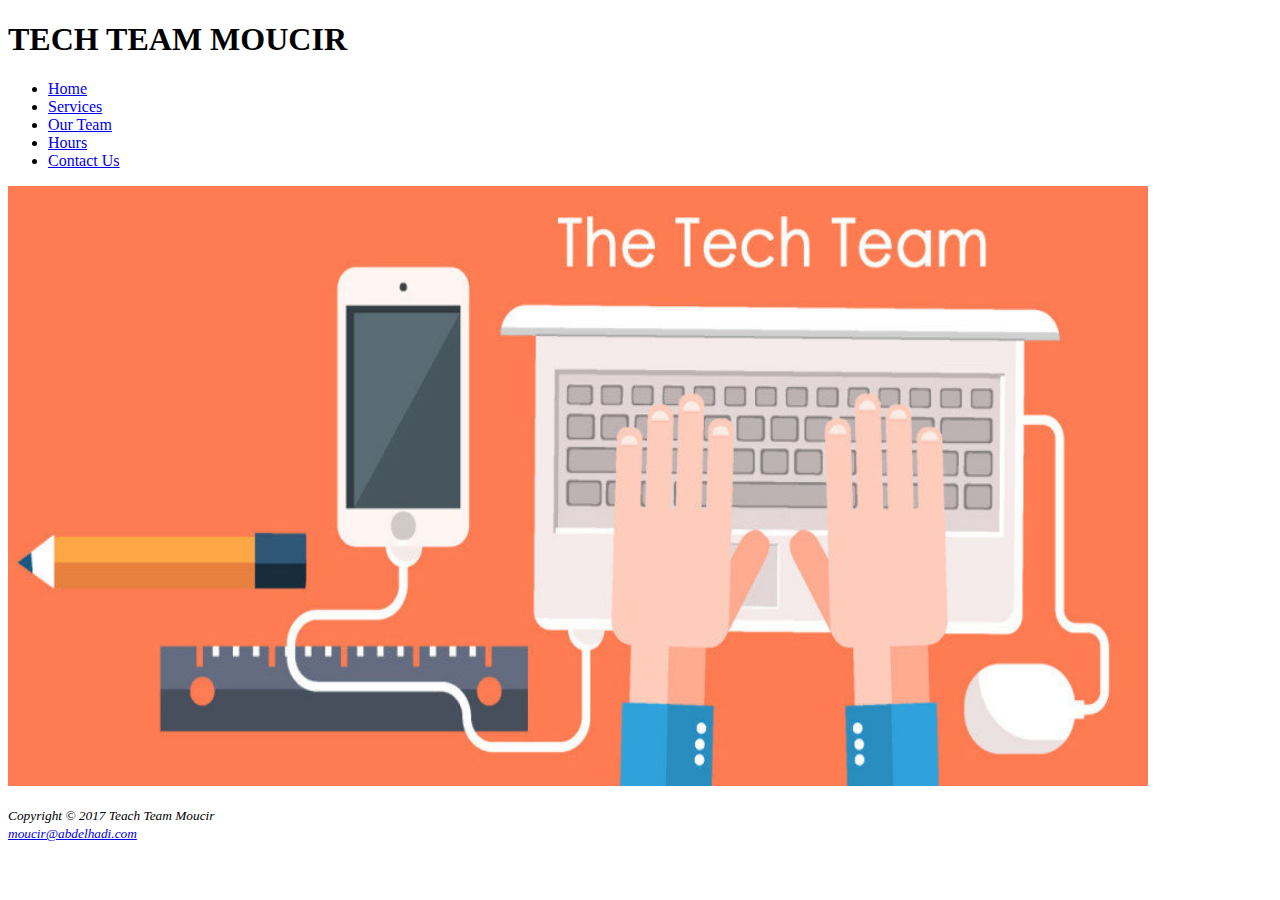
==== index.html @ 3bf08488 "New update" ====
<!DOCTYPE html>
<html lang="en">
	<head>
		<title>TechTeam </title>
		<link href="TechTeam.css" rel="stylesheet">
		<meta charset="utf-8">
	</head>
	<body>
		<script type="text/javascript" src="script.js"></script> 
		<div id="wrapper">
			<h1 id="header">
				TECH TEAM MOUCIR
			</h1>
			<div id="nav">
				<ul>
					<li><a href="index.html">Home</a></li>
					<li><a href="services.html">Services</a></li>
					<li><a href="ourTeam.html">Our Team</a></li>
					<li><a href="hours.html">Hours</a></li>
					<li><a href="contactUs.html">Contact Us</a></li>
				</ul>	
			</div>
			
			<div id="content">
				<img src="team.jpg" alt="Teach Team" width="1140" height="600" class="floatright">
			</div>
			<div id="footer">
				<p>
					<small><i>Copyright &copy; 2017 Teach Team Moucir<i></small><br />
					<small><i><a href="moucir@abdelhadi.com">moucir@abdelhadi.com</a><i></small>
				<p>
			</div>
		</div>
	</body>
</html>
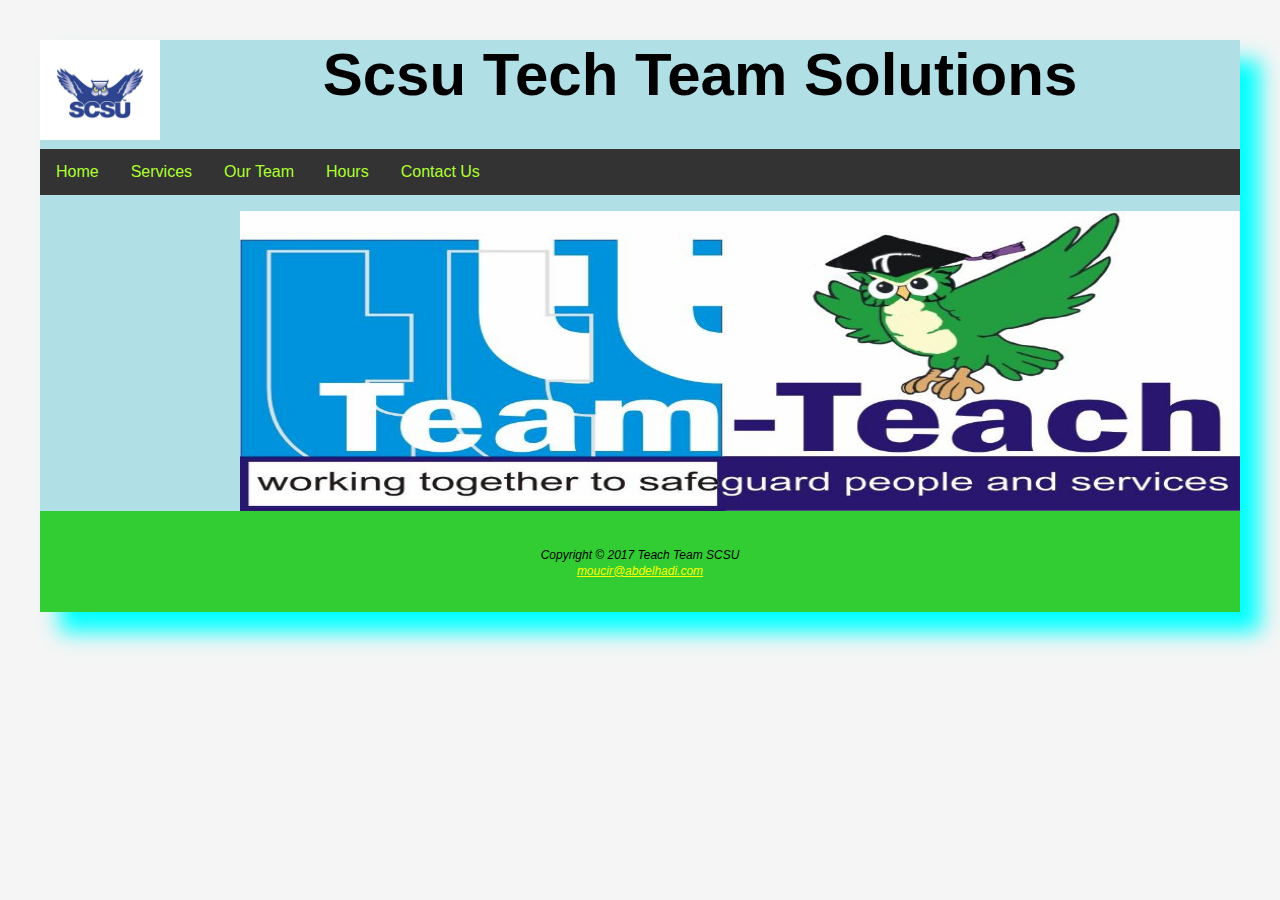
==== commit feb1bcee: "new_update" ====
--- a/index.html
+++ b/index.html
@@ -1,15 +1,17 @@
 <!DOCTYPE html>
 <html lang="en">
 	<head>
-		<title>TechTeam </title>
+        <link rel="shortcut icon" href="scsu.png">
+		<title>SCSU </title>
 		<link href="TechTeam.css" rel="stylesheet">
 		<meta charset="utf-8">
 	</head>
 	<body>
 		<script type="text/javascript" src="script.js"></script> 
 		<div id="wrapper">
-			<h1 id="header">
-				TECH TEAM MOUCIR
+            <img style= "float: left; width: 120px; height: 100px;" src="Scsu.jpg" alt="logo"/>
+			<h1 style="font-size: 60px;">
+				Scsu Tech Team Solutions
 			</h1>
 			<div id="nav">
 				<ul>
@@ -21,12 +23,12 @@
 				</ul>	
 			</div>
 			
-			<div id="content">
-				<img src="team.jpg" alt="Teach Team" width="1140" height="600" class="floatright">
+			<div>
+				<img src="main_logo.jpg" alt="Teach Team" width="1000" height="300" class="floatright">
 			</div>
 			<div id="footer">
 				<p>
-					<small><i>Copyright &copy; 2017 Teach Team Moucir<i></small><br />
+					<small><i>Copyright &copy; 2017 Teach Team SCSU<i></small><br />
 					<small><i><a href="moucir@abdelhadi.com">moucir@abdelhadi.com</a><i></small>
 				<p>
 			</div>
--- a/TechTeam.css
+++ b/TechTeam.css
@@ -0,0 +1,157 @@
+#header	
+{
+	color: #000000;
+	text-align: center;
+	margin: 0;
+    line-height:2;
+	background-color: #ffffff;
+}	
+
+body 
+{ 
+	background-color:#F5F5F5;
+	color: #000000;
+	font-family: Verdana, Arial, Helvetica, sans-serif;
+	text-align: center;
+}		
+
+h1
+{
+	text-transform: normal;
+	color: #000000;
+}
+h2	
+{	
+	border-bottom: 1px solid #000000;
+	color: #1E90FF;
+	font-size: 1.2em;
+	margin-right: 20px;
+	text-align: center;
+	clear: left;
+}
+
+ul {
+    list-style-type: none;
+    margin: 10;
+    padding: 0;
+    overflow: hidden;
+    background-color: #333;
+}
+
+li {
+    float: left;
+}
+
+li a {
+    display: block;
+    color: #ADFF2F;
+    text-align: center;
+    padding: 14px 16px;
+    text-decoration: none;
+}
+
+li a:hover {
+    background-color: #FF8C00;
+
+}
+table
+{
+	width: 100%;
+	margin: auto;
+	broder: 2px solid black;
+}
+td, th 
+{ 
+	padding:20px;
+}
+    
+.altrow 
+{ 
+	background-color:#F0FFF0;
+}
+
+.floatright
+{ 
+	padding-left: 20px;
+	float: right;
+}
+    
+#content
+{
+	padding-top: 20px;
+	padding-bottom: 20px;
+	padding-left: 20px;
+	padding-right: 20px;
+	margin-left: 10px;
+	background-color: #ffffff;
+	color: #000000;
+}
+
+
+.floatright
+{ 
+	padding-left: 20px;
+	float: right;
+}
+
+.floatleft
+{
+	float: left;
+	padding-right: 20px;
+	padding-bottom: 20px;
+}
+
+.clearleft
+{
+	clear: left;
+}
+    
+.details
+{
+	padding-left: 20%;
+	padding-right: 20%;
+}
+
+img 
+{
+	border: 0;
+}
+#footer 
+{ 
+	background-color: #32CD32;
+	color: #000000;
+	font-size: .90em;
+	font-style: italic;
+	text-align: center;
+	padding-top: 20px;
+	padding-bottom: 20px;
+	clear: both;
+	
+}
+#footer a:link
+{
+	color: #FFFF00;
+	
+}
+
+#footer a:visted
+{
+	color: #87CEFA;
+}
+
+#footer  a:hover
+{
+	color: #330000;
+}
+#wrapper
+{
+	background-color: #B0E0E6;
+	min-width: 1200px;
+    min-height: 1200x;
+	box-shadow: 20px 20px 20px #00ffff;
+	margin-left: auto;
+	margin-right:auto;
+	width:90%;
+}
+
+
